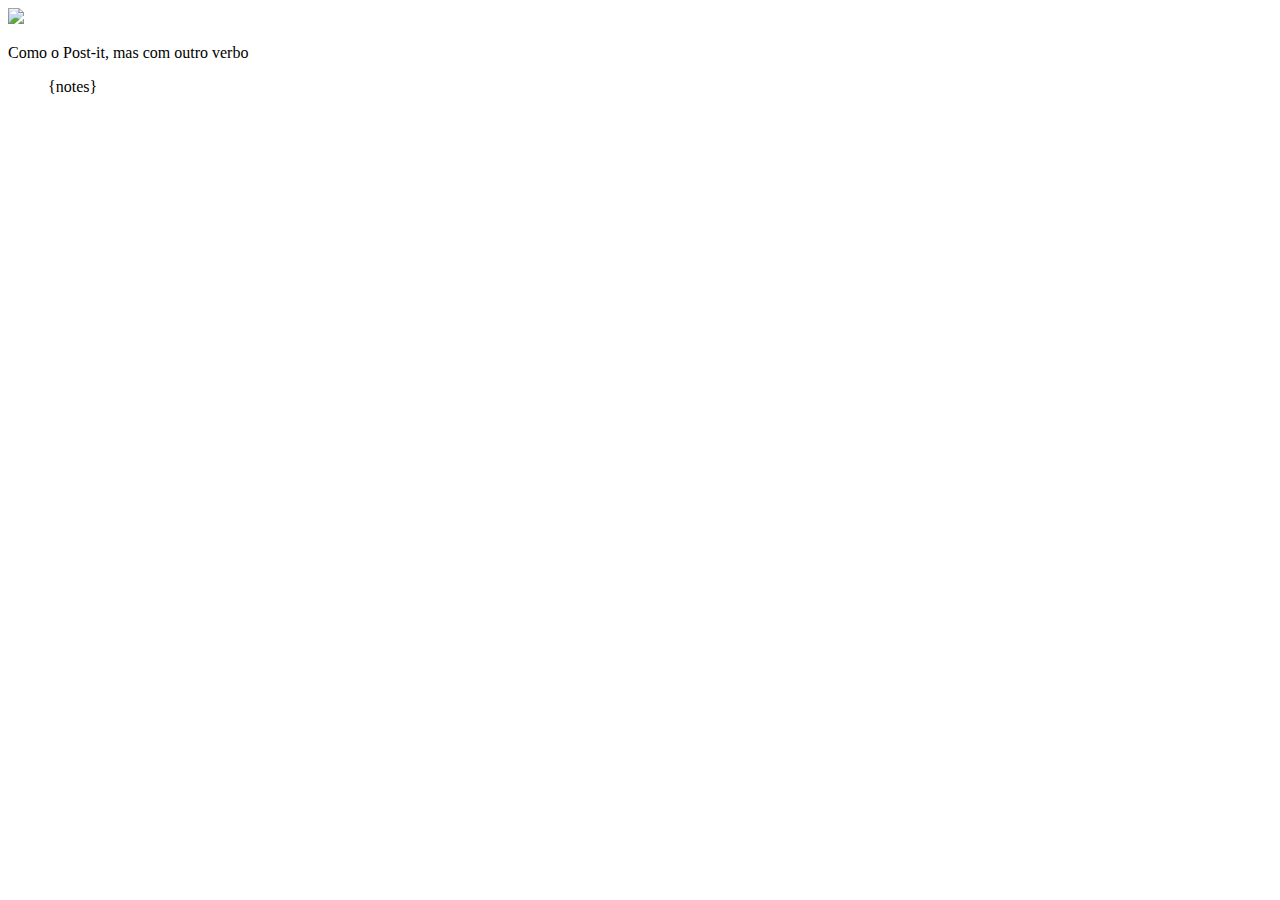
==== templates/index.html @ 8324dfae "Até o load_template está funcionando" ====
<!DOCTYPE html>
<html>
<head>
<meta charset="UTF-8">
<title>Get-it</title>
</head>
<body>

<img src="img/logo-getit.png">
<p>Como o Post-it, mas com outro verbo</p>

<ul>
{notes}
</ul>

</body>
</html>
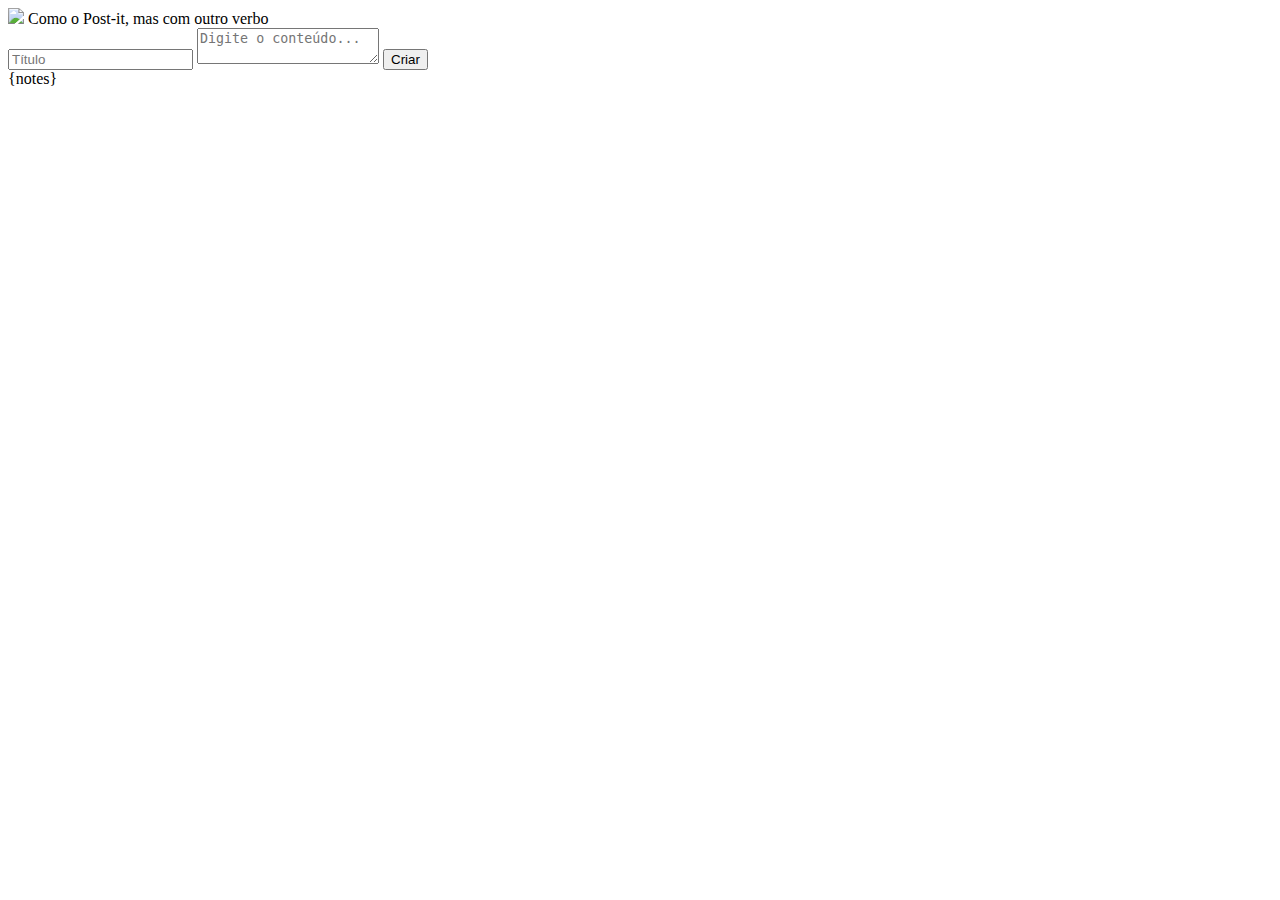
==== commit 43aebea1: "Adicionando o estilo" ====
--- a/templates/index.html
+++ b/templates/index.html
@@ -1,17 +1,49 @@
 <!DOCTYPE html>
 <html>
 <head>
-<meta charset="UTF-8">
-<title>Get-it</title>
+  <meta charset="UTF-8">
+  <title>Get-it</title>
+  <meta name="viewport" content="width=device-width, initial-scale=1.0" />
+  <link
+    rel="stylesheet"
+    href="https://cdnjs.cloudflare.com/ajax/libs/meyer-reset/2.0/reset.min.css"
+    integrity="sha512-NmLkDIU1C/C88wi324HBc+S2kLhi08PN5GDeUVVVC/BVt/9Izdsc9SVeVfA1UZbY3sHUlDSyRXhCzHfr6hmPPw=="
+    crossorigin="anonymous"
+  />
+  <link rel="preconnect" href="https://fonts.gstatic.com" />
+  <link
+    href="https://fonts.googleapis.com/css2?family=Roboto&family=Permanent+Marker&display=swap"
+    rel="stylesheet"
+  />
+  <link rel="stylesheet" href="img/getit.css" />
 </head>
 <body>
-
-<img src="img/logo-getit.png">
-<p>Como o Post-it, mas com outro verbo</p>
-
-<ul>
-{notes}
-</ul>
+    <main class="container">
+      <div class="appbar">
+        <img src="img/logo-getit.png" class="logo" />
+        <span class="subtitle">Como o Post-it, mas com outro verbo</span>
+      </div>
+      
+      <form class="form-card">
+        <input
+          class="form-card-title"
+          type="text"
+          name="titulo"
+          placeholder="Título"
+        />
+        <textarea
+          class="autoresize"
+          name="detalhes"
+          placeholder="Digite o conteúdo..."
+        ></textarea>
+        <button class="btn" type="submit">Criar</button>
+      </form>
+      
+      <div class = 'card-container'>
+        {notes}
+      </div>
+    </main>
+    <script type="text/javascript" src="./getit.js"></script>
 
 </body>
 </html>